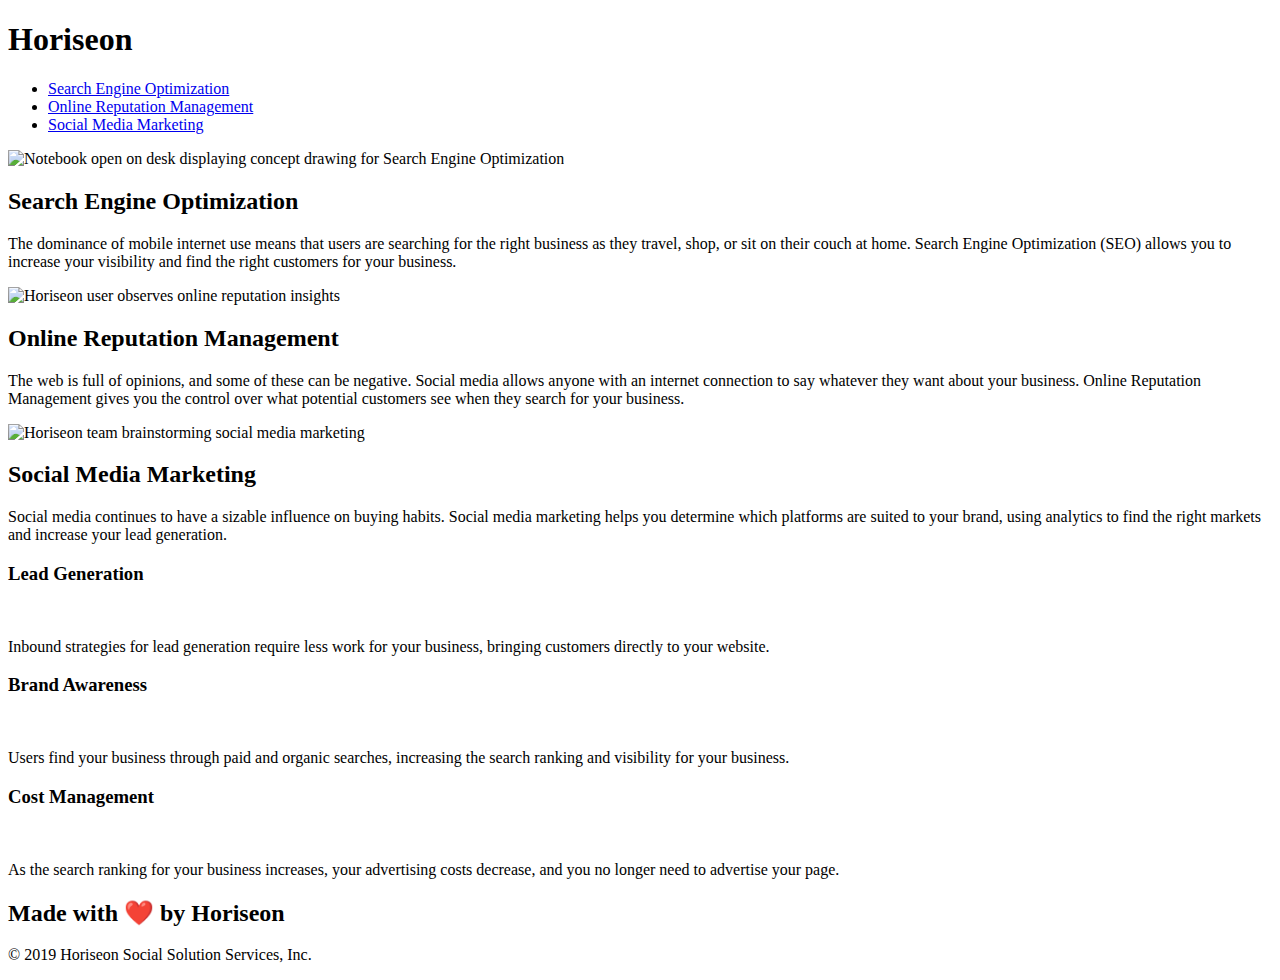
==== index.html @ c0fae866 "Moved index.html to root folder for pages" ====
<!DOCTYPE html>
<html lang="en-us">

<head>
    <meta charset="UTF-8" />
    <link rel="stylesheet" href="./assets/css/style.css">
    <title> Horiseon : Bolstering online presence </title>
</head>

<body>
   <!-- Navigation bar -->
    <nav class="header">
        <h1>Hori<span class="seo">seo</span>n</h1>
        <div>
            <ul>
                <li>
                    <a href="#search-engine-optimization">Search Engine Optimization</a>
                </li>
                <li>
                    <a href="#online-reputation-management">Online Reputation Management</a>
                </li>
                <li>
                    <a href="#social-media-marketing">Social Media Marketing</a>
                </li>
            </ul>
        </div>
    </nav>
    <!-- Hero / Jumbotron -->
    <section class="hero"></section>
    <!-- Content Section -->
    <main>
        <section class="content">
            <div class="search-engine-optimization">
                <img src="./assets/images/search-engine-optimization.jpg" alt="Notebook open on desk displaying concept drawing for Search Engine Optimization" class="float-left" />
                <h2>Search Engine Optimization</h2>
                <p>
                    The dominance of mobile internet use means that users are searching for the right business as they travel, shop, or sit on their couch at home. Search Engine Optimization (SEO) allows you to increase your visibility and find the right customers for your business.
                </p>
            </div>
            <div id="online-reputation-management" class="online-reputation-management">
                <img src="./assets/images/online-reputation-management.jpg" alt="Horiseon user observes online reputation insights" class="float-right" />
                <h2>Online Reputation Management</h2>
                <p>
                    The web is full of opinions, and some of these can be negative. Social media allows anyone with an internet connection to say whatever they want about your business. Online Reputation Management gives you the control over what potential customers see when they search for your business.
                </p>
            </div>
            <div id="social-media-marketing" class="social-media-marketing">
                <img src="./assets/images/social-media-marketing.jpg" alt="Horiseon team brainstorming social media marketing" class="float-left" />
                <h2>Social Media Marketing</h2>
                <p>
                    Social media continues to have a sizable influence on buying habits. Social media marketing helps you determine which platforms are suited to your brand, using analytics to find the right markets and increase your lead generation.
                </p>
            </div>
        </section>
        <!-- Benefits Section -->
        <section class="benefits">
            <div class="benefit-lead">
                <h3>Lead Generation</h3>
                <img src="./assets/images/lead-generation.png" alt="" />
                <p>
                    Inbound strategies for lead generation require less work for your business, bringing customers directly to your website.
                </p>
            </div>
            <div class="benefit-brand">
                <h3>Brand Awareness</h3>
                <img src="./assets/images/brand-awareness.png" alt="" />
                <p>
                    Users find your business through paid and organic searches, increasing the search ranking and visibility for your business.
                </p>
            </div>
            <div class="benefit-cost">
                <h3>Cost Management</h3>
                <img src="./assets/images/cost-management.png" alt="" />
                <p>
                    As the search ranking for your business increases, your advertising costs decrease, and you no longer need to advertise your page.
                </p>
            </div>
        </section>
</main>
    <!-- Footer section -->
    <footer class="footer">
        <h2>Made with ❤️️ by Horiseon</h2>
        <p>
            &copy; 2019 Horiseon Social Solution Services, Inc.
        </p>
    </footer>
</body>

</html>
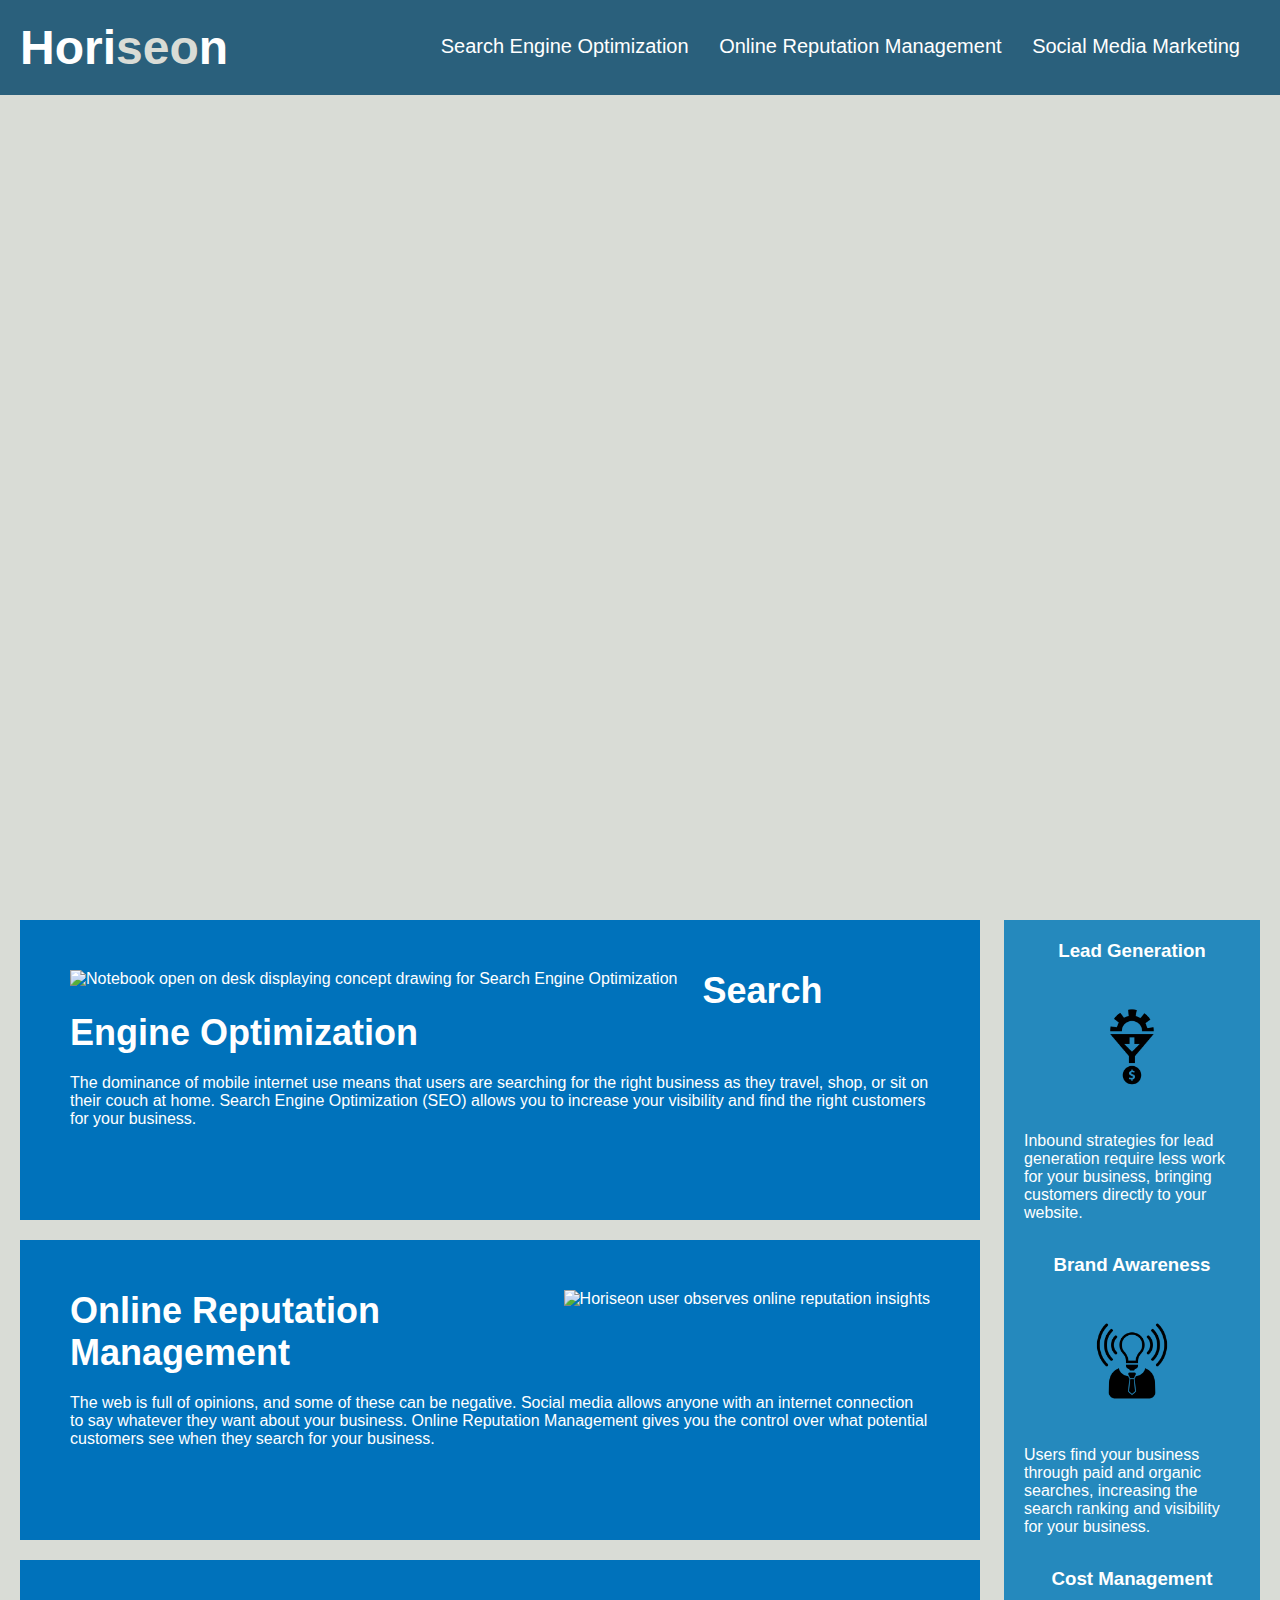
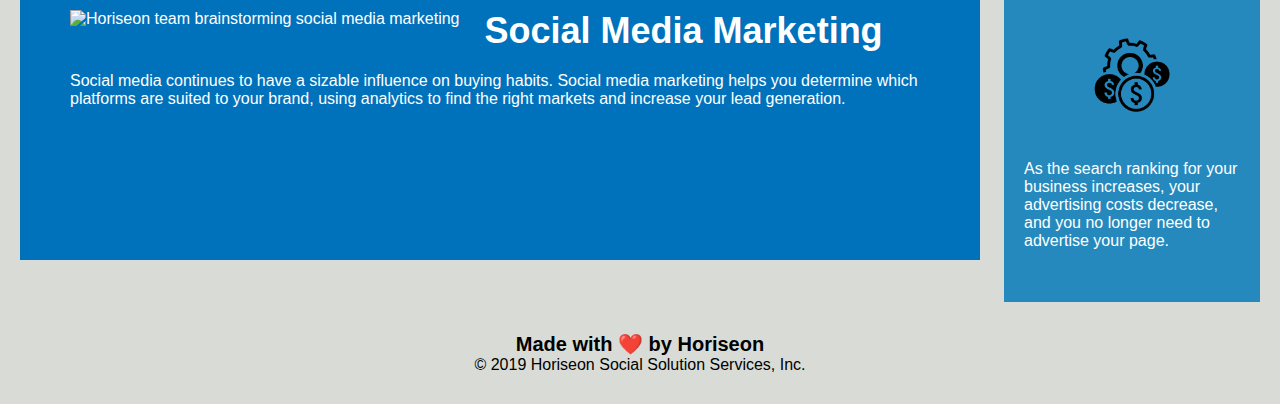
==== commit 9c56a99c: "style sheet href change to absolute directory" ====
--- a/index.html
+++ b/index.html
@@ -3,7 +3,7 @@
 
 <head>
     <meta charset="UTF-8" />
-    <link rel="stylesheet" href="./assets/css/style.css">
+    <link rel="stylesheet" href="/assets/css/style.css">
     <title> Horiseon : Bolstering online presence </title>
 </head>
 
--- a/assets/css/style.css
+++ b/assets/css/style.css
@@ -0,0 +1,216 @@
+/* Global styles */
+
+* {
+    box-sizing: border-box;
+    padding: 0;
+    margin: 0;
+}
+
+/* Header styles*/
+
+.header {
+    padding: 20px;
+    font-family: 'Trebuchet MS', 'Lucida Sans Unicode', 'Lucida Grande', 'Lucida Sans', Arial, sans-serif;
+    background-color: #2a607c;
+    color: #ffffff;
+}
+
+.header h1 {
+    display: inline-block;
+    font-size: 48px;
+}
+
+.header h1 .seo {
+    color: #d9dcd6;
+}
+
+.header div {
+    padding-top: 15px;
+    margin-right: 20px;
+    float: right;
+    font-family: 'Gill Sans', 'Gill Sans MT', Calibri, 'Trebuchet MS', sans-serif;
+    font-size: 20px;
+}
+
+.header div ul {
+    list-style-type: none;
+}
+
+.header div ul li {
+    display: inline-block;
+    margin-left: 25px;
+}
+
+/* Body styles */
+
+body {
+    background-color: #d9dcd6;
+}
+
+a {
+    color: #ffffff;
+    text-decoration: none;
+}
+
+p {
+    font-size: 16px;
+}
+
+/* Hero Section styles*/
+
+.hero {
+    height: 800px;
+    width: 100%;
+    margin-bottom: 25px;
+    background-image: url("../images/digital-marketing-meeting.jpg");
+    background-size: cover;
+    background-position: center;
+}
+
+/* Content Section styles */
+
+.content {
+    width: 75%;
+    display: inline-block;
+    margin-left: 20px;
+}
+
+.float-left {
+    float: left;
+    margin-right: 25px;
+}
+
+
+.float-right {
+    float: right;
+    margin-left: 25px;
+}
+
+.search-engine-optimization {
+    margin-bottom: 20px;
+    padding: 50px;
+    height: 300px;
+    font-family: 'Gill Sans', 'Gill Sans MT', Calibri, 'Trebuchet MS', sans-serif;
+    background-color: #0072bb;
+    color: #ffffff;
+}
+
+.search-engine-optimization img {
+    max-height: 200px;
+}
+
+.search-engine-optimization h2 {
+    margin-bottom: 20px;
+    font-size: 36px;
+}
+
+.online-reputation-management {
+    margin-bottom: 20px;
+    padding: 50px;
+    height: 300px;
+    font-family: 'Gill Sans', 'Gill Sans MT', Calibri, 'Trebuchet MS', sans-serif;
+    background-color: #0072bb;
+    color: #ffffff;
+}
+
+.online-reputation-management img {
+    max-height: 200px;
+}
+
+.online-reputation-management h2 {
+    margin-bottom: 20px;
+    font-size: 36px;
+}
+
+.social-media-marketing {
+    margin-bottom: 20px;
+    padding: 50px;
+    height: 300px;
+    font-family: 'Gill Sans', 'Gill Sans MT', Calibri, 'Trebuchet MS', sans-serif;
+    background-color: #0072bb;
+    color: #ffffff;
+}
+
+.social-media-marketing img {
+    max-height: 200px;
+}
+
+.social-media-marketing h2 {
+    margin-bottom: 20px;
+    font-size: 36px;
+}
+
+/* Benefits Section styles */
+
+.benefits {
+    margin-right: 20px;
+    padding: 20px;
+    clear: both;
+    float: right;
+    width: 20%;
+    height: 100%;
+    font-family: 'Gill Sans', 'Gill Sans MT', Calibri, 'Trebuchet MS', sans-serif;
+    background-color: #2589bd;
+}
+
+.benefit-lead {
+    margin-bottom: 32px;
+    color: #ffffff;
+}
+
+.benefit-lead h3 {
+    margin-bottom: 10px;
+    text-align: center;
+}
+
+.benefit-lead img {
+    display: block;
+    margin: 10px auto;
+    max-width: 150px;
+}
+
+.benefit-brand {
+    margin-bottom: 32px;
+    color: #ffffff;
+}
+
+.benefit-brand h3 {
+    margin-bottom: 10px;
+    text-align: center;
+}
+
+.benefit-brand img {
+    display: block;
+    margin: 10px auto;
+    max-width: 150px;
+}
+
+
+.benefit-cost {
+    margin-bottom: 32px;
+    color: #ffffff;
+}
+
+.benefit-cost h3 {
+    margin-bottom: 10px;
+    text-align: center;
+}
+
+.benefit-cost img {
+    display: block;
+    margin: 10px auto;
+    max-width: 150px;
+}
+
+/* Footer Styles */
+
+.footer {
+    padding: 30px;
+    clear: both;
+    font-family: 'Trebuchet MS', 'Lucida Sans Unicode', 'Lucida Grande', 'Lucida Sans', Arial, sans-serif;
+    text-align: center;
+}
+
+.footer h2 {
+    font-size: 20px;
+}
